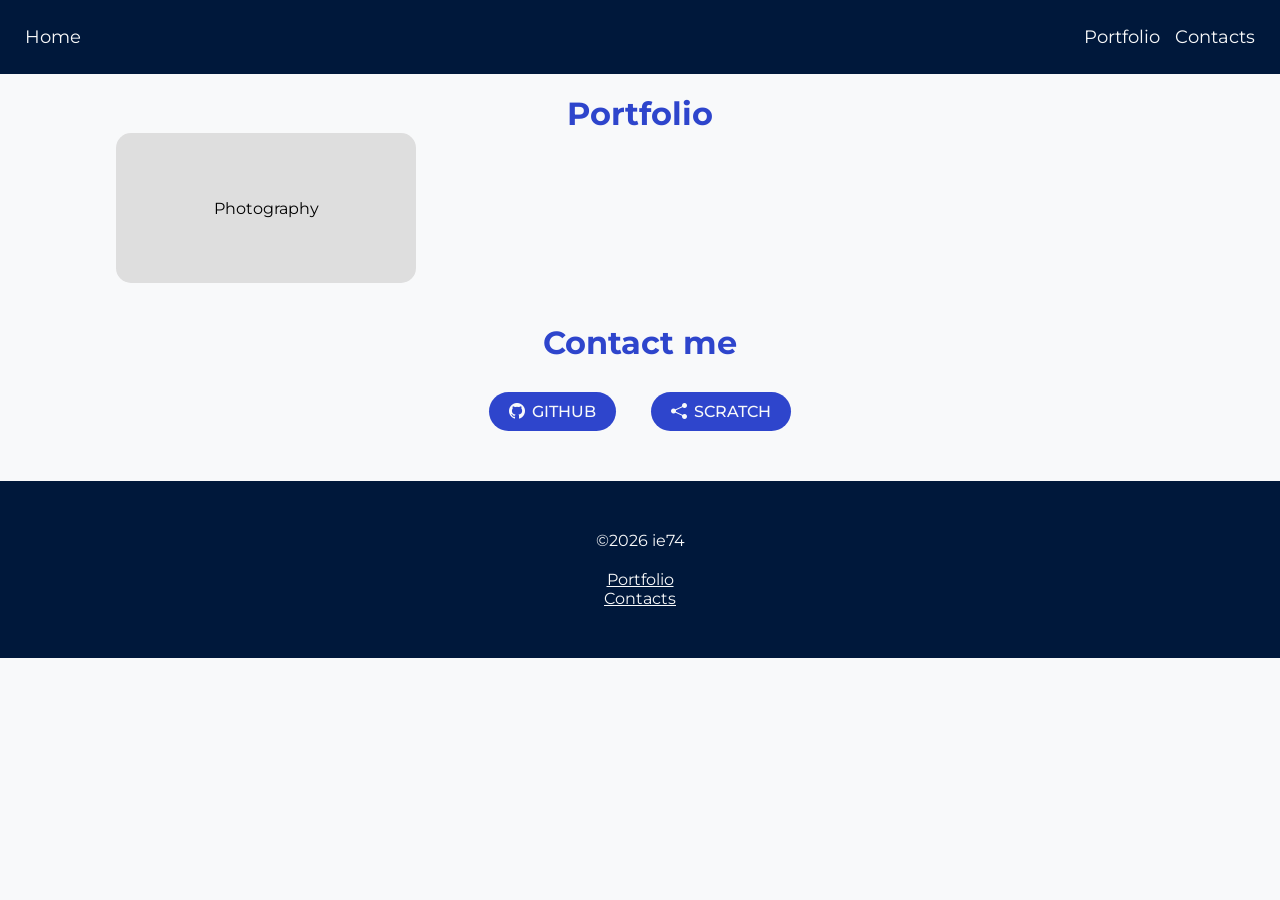
==== photography.html @ 9785cf24 "Add files via upload" ====
<!DOCTYPE html>
<html lang="en">
	<head>
		<meta charset="UTF-8">
		<meta name="viewport" content="width=device-width, initial-scale=1.0">
		<title>ie74</title>
		
		<!-- Bootstrap Icons -->
		<link href="https://cdn.jsdelivr.net/npm/bootstrap-icons@1.11.3/font/bootstrap-icons.css" rel="stylesheet">
		
		<!-- CSS -->
		<link rel="stylesheet" href="style.css">
	</head>
	<body>
		<header>
			<div class="home-link">
				<a href="index.html">Home</a>
			</div>
			<ul class="header-links">
				<li class="header-link">
					<a href="#portfolio">Portfolio</a>
				</li>
				<li class="header-link">
					<a href="#contacts">Contacts</a>
				</li>
			</ul>
		</header>
		
		<main>
		<div class="container">		
		  <div class="section" id="portfolio">
			<h1 class="section-title">Portfolio</h1>
			
			<div class="projects-container">
				<div class="project" id="photos">
					<p class="project-name">Photography</p>
				</div>
			</div>
		  </div>
		  <div class="section" id="contacts">
			<h1 class="section-title">Contact me</h1>
			
			<div class="social-container">
				<div class="social">
					<a class="social-link" href="https://github.com/ie74/"><i class="bi bi-github"></i>GitHub</a>
				</div>
				<div class="social">
					<a class="social-link" href="https://scratch.mit.edu/users/IE74/"><i class="bi bi-share-fill"></i></i></i>Scratch</a>
				</div>
			</div>
		  </div>
		</div>
		</main>
		
		<footer>
			<p class="footer-copyright">©2026 ie74</p>
			<ul class="footer-links">
				<li class="footer-link">
					<a href="#portfolio">Portfolio</a>
				</li>
				<li class="footer-link">
					<a href="#contacts">Contacts</a>
				</li>
			</ul>
		</footer>
	
		<!-- JS -->
		<script src="script.js"></script>
	</body>
</html>
---- style.css ----
/* Fonts */
@import url('https://fonts.googleapis.com/css2?family=Montserrat:ital,wght@0,100..900;1,100..900&display=swap');

/* Colors

dark blue: #00183b
blue: #2e45cc
magenta: #eb54c5
white: #f8f9fa
gray: #dedede

*/

/* CSS Reset */
*{
	margin: 0;
	padding: 0;
	box-sizing: border-box;
	max-width: 100%;
}

html{
	height: 100dvh;
	font-family: "Montserrat", sans-serif;
	background-color: #f8f9fa;
}

/* Header */
header{
	height: 74px;
	background-color: #00183b;
	
	display: flex;
	justify-content: space-between;
	align-items: center;
	
	position: sticky;
	top: 0;
	left: 0;
}

.home-link{
	margin-left: 25px;
}

.header-links{
	margin-right: 25px;
	list-style: none;
	
	display: flex;
	justify-content: center;
	gap: 15px;
}

header a{
	text-decoration: none;
	color: #f8f9fa;
	font-size: 18px;
}

header a:hover{
	text-decoration: underline;
}

/* Main */
.container{
	width: 85%;
	margin: 0px auto;
}

.section{
	padding: 20px;	
	scroll-margin-top: 74px;
}

.section-title{
	text-align: center;
	color: #2e45cc;
}

/* Portfolio */
.project-container{
	display: flex;
	flex-wrap: wrap;
}

.project{
	width: 300px;
	height: 150px;	
	border-radius: 15px;
	background-color: #dedede;
	
	display: flex;
	justify-content: center;
	align-items: center;
}

.project-link{
	text-decoration: none;
	text-transform: uppercase;
	color: #00183b;
}

/* Socials */
.social-container{
	padding: 40px 0px;
	display: flex;
	justify-content: center;
	flex-wrap: wrap;
	gap: 35px;
}

.social-link{
	padding: 10px 20px;
	border-radius: 20px;
	color: #f8f9fa;
	background-color: #2e45cc;
	text-transform: uppercase;
	text-decoration: none;
	font-weight: 500;
}

.social-link:hover{
	background: linear-gradient(90deg, #2e45cc 0%, #eb54c5 100%);
}

.social-link:active{
	background: #eb54c5;
}

.bi{
	margin-right: 7px;
}

/* Footer */
footer{
	padding: 50px;
	background-color: #00183b;
	color: #f8f9fa;
	text-align: center;
}

.footer-copyright{
	margin-bottom: 20px;
}

.footer-links{
	list-style: none;
}

.footer-link a{
	color: #f8f9fa;
}
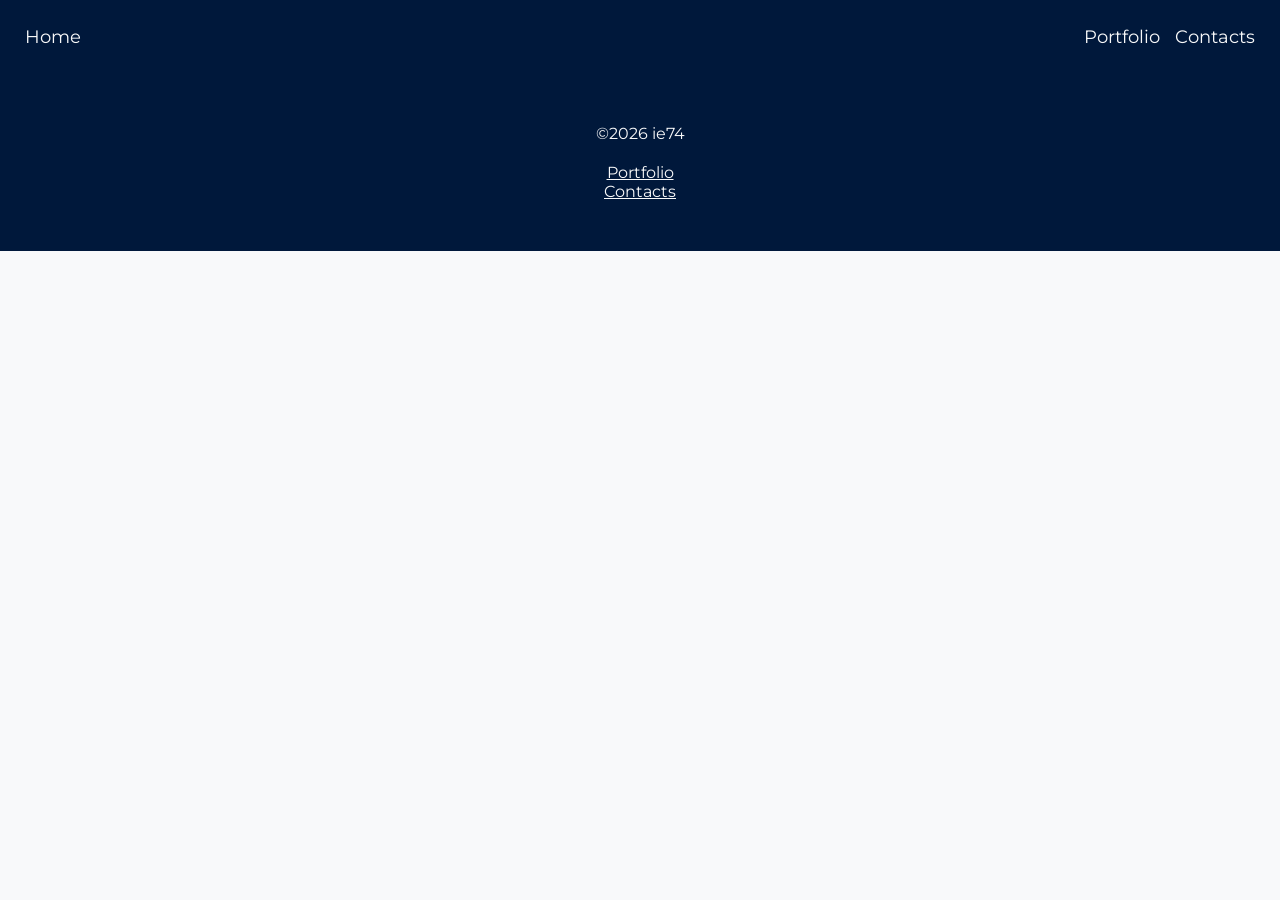
==== commit d2a82bdc: "modified:   photography.html" ====
--- a/photography.html
+++ b/photography.html
@@ -27,29 +27,6 @@
 		</header>
 		
 		<main>
-		<div class="container">		
-		  <div class="section" id="portfolio">
-			<h1 class="section-title">Portfolio</h1>
-			
-			<div class="projects-container">
-				<div class="project" id="photos">
-					<p class="project-name">Photography</p>
-				</div>
-			</div>
-		  </div>
-		  <div class="section" id="contacts">
-			<h1 class="section-title">Contact me</h1>
-			
-			<div class="social-container">
-				<div class="social">
-					<a class="social-link" href="https://github.com/ie74/"><i class="bi bi-github"></i>GitHub</a>
-				</div>
-				<div class="social">
-					<a class="social-link" href="https://scratch.mit.edu/users/IE74/"><i class="bi bi-share-fill"></i></i></i>Scratch</a>
-				</div>
-			</div>
-		  </div>
-		</div>
 		</main>
 		
 		<footer>
